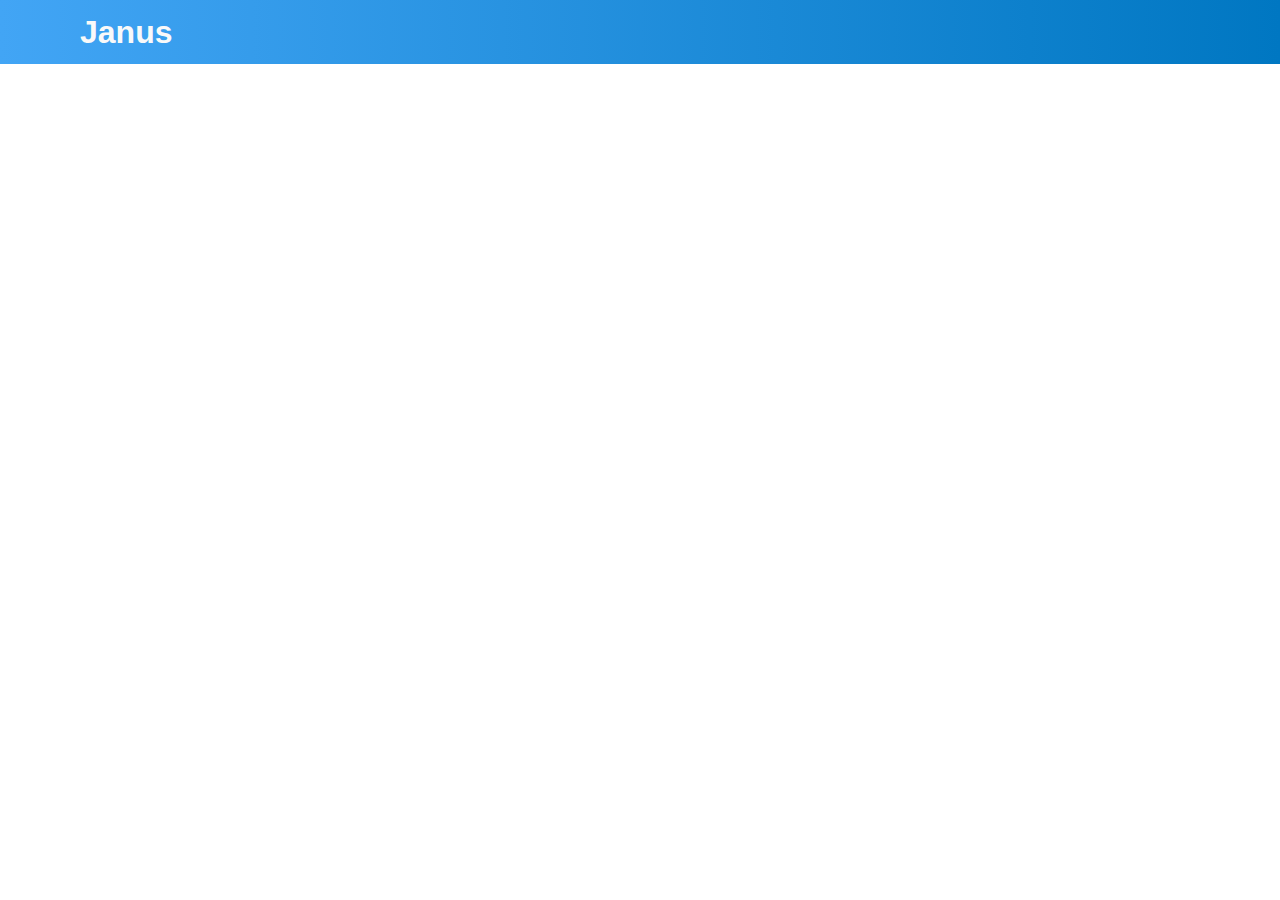
==== index.html @ cbae4fda "Laid seed" ====
<!DOCTYPE html>
<html lang="en">
    <head>
        <meta charset="UTF-8">
        <title>Janus</title>
        <link href="styles/styles.css" type="text/css" rel="stylesheet">
    </head>
    <header class="th-header" th-include-html="header.html"></header>
    <body>

    </body>
</html>

<script src="scripts/includeHTML.js" type="text/javascript"></script>
---- styles/styles.css ----
@import "global/global.css";
@import "components/components.css";
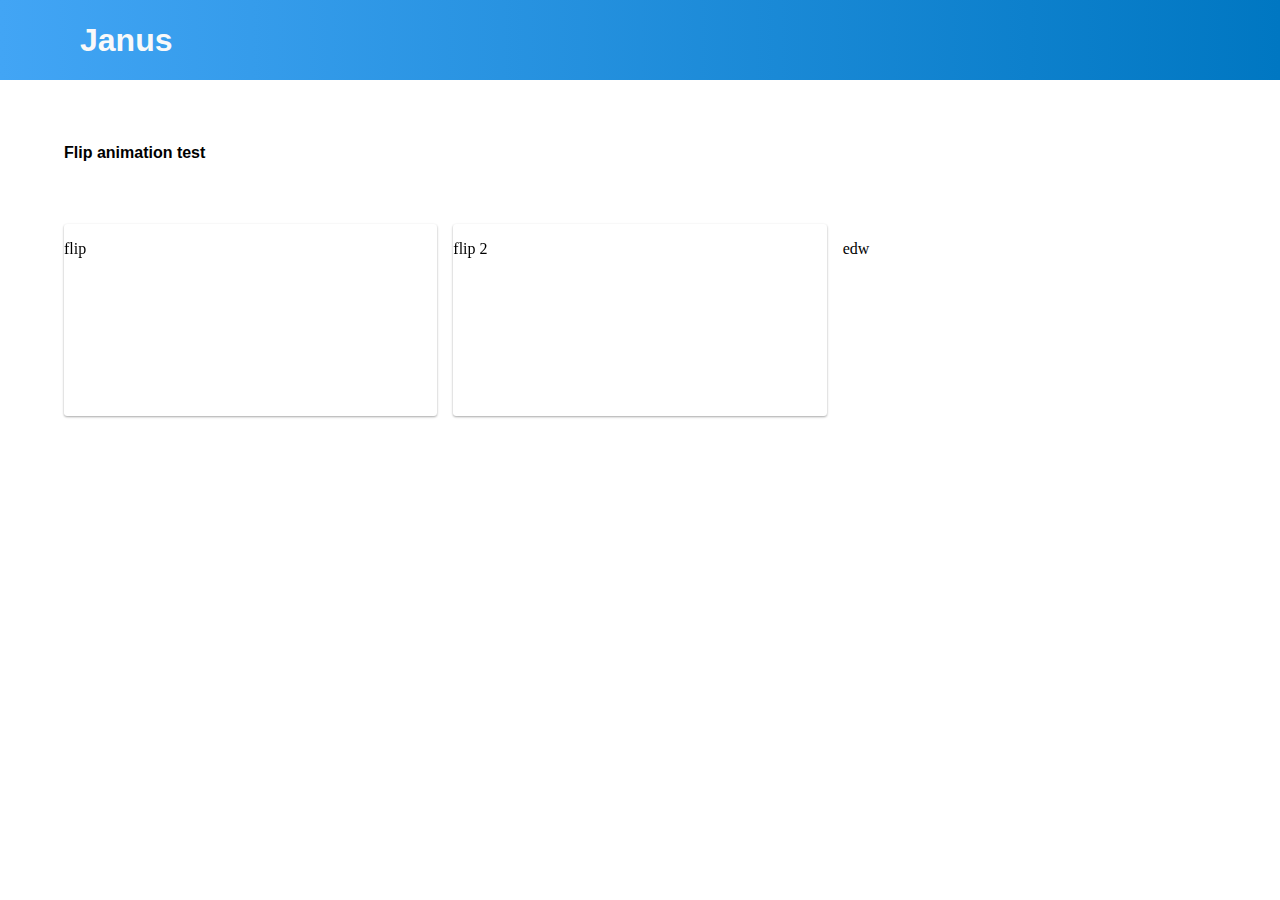
==== commit 03919ffb: "feat(flip): Added test for horizontal flip animations." ====
--- a/index.html
+++ b/index.html
@@ -7,6 +7,7 @@
     </head>
     <header class="th-header" th-include-html="header.html"></header>
     <body>
+        <div th-include-html="tests/flip-animation-test.html"></div>
 
     </body>
 </html>
--- a/styles/styles.css
+++ b/styles/styles.css
@@ -1,2 +1,20 @@
 @import "global/global.css";
-@import "components/components.css";+@import "components/components.css";
+@import "animations/animations.css";
+
+/*.card-deck {*/
+	/*padding: 4rem;*/
+/*}*/
+
+
+.flip-animation-test {
+	padding: 4rem;
+	grid-template-rows: 4rem auto;
+	grid-row-gap: 1rem;
+}
+
+.flip-animation-test .grid-row {
+	grid-column-gap: 1rem;
+	grid-auto-columns: 1fr;
+	/*grid-template-rows: 1fr;*/
+}